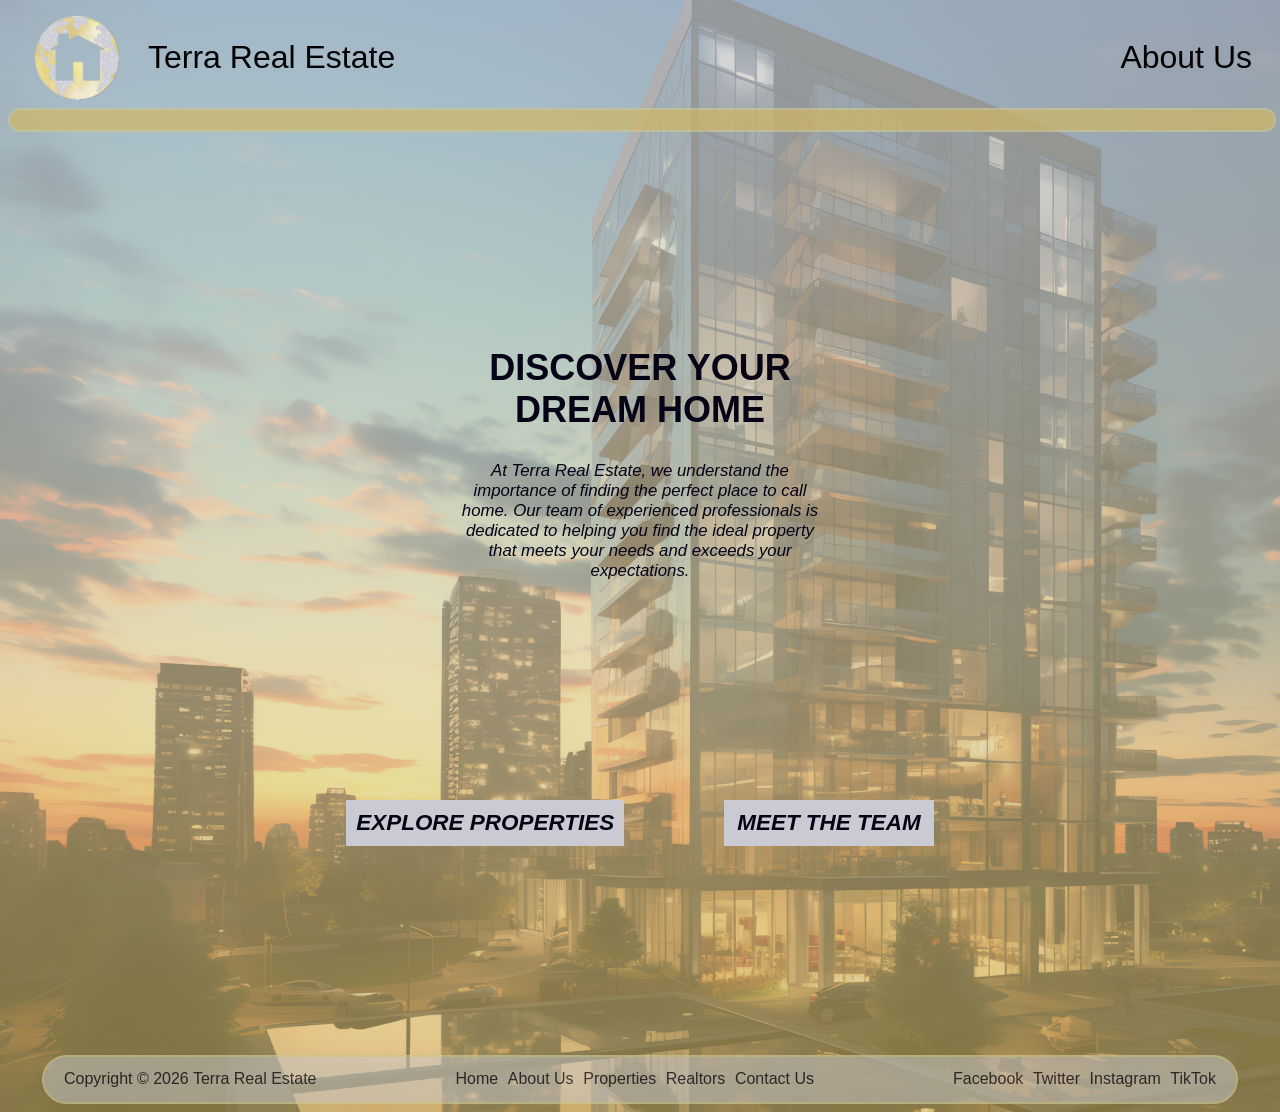
==== index.html @ 22b62536 "Project Files Upload #1 Added index.html Added terra.css stylesheet Added logo.png and homehero.jp" ====
<!DOCTYPE html>
<html lang="en">
    <head>
        <link href="terra.css" rel="stylesheet">
        <title>Terra Real Estate</title>
        <meta charset="utf-8">
    </head>

    <body>
        <!--Styling wrapper-->
        <div id="wrapper">
            <header>
                <div id="logo">
                    <img src="logo.png" alt="Terra Real Estate Logo">
                    <h1><a href="index.html">Terra Real Estate</a></h1>
                </div>
                <div id="button">
                    <h1><a href="aboutus.html">About Us</a></h1>
                </div>
            </header>

            <!--visual divider-->
            <div id="divider"></div>
    
            <!--Main content including page-specific navigation-->
            <main>
                <div class="slogan">
                    <h2>DISCOVER YOUR DREAM HOME</h2>
                    <p>At Terra Real Estate, we understand the importance of finding the perfect place to call home. Our team of experienced professionals is dedicated to helping you find the ideal property that meets your needs and exceeds your expectations.</p>
                </div>

                <div class="navigations">
                    <h3><a href="properties.html">EXPLORE PROPERTIES</a></h3>
                    <h3><a href="realtors.html">MEET THE TEAM</a></h3>
                </div>
            </main>

            <footer>Copyright &copy; 2026 Terra Real Estate <br>

                <!--Quicklinks-->
                <nav>
                <div class="quicklinks">
                    <a href="index.html">Home</a>
                    <a href="aboutus.html">About Us</a>
                    <a href="properties.html">Properties</a>
                    <a href="realtors.html">Realtors</a>
                    <a href="n/a">Contact Us</a>
                </div>
                </nav>

                <!--Socials list
                    *links left intentionally nonfunctional-->
                <div class="socials">
                    <a href="https://www.facebook.com" target="_blank">Facebook</a>
                    <a href="https://www.twitter.com/404" target="_blank">Twitter</a>
                    <a href="https://www.instagram.com/404" target="_blank">Instagram</a>
                    <a href="https://www.tiktok.com/404" target="_blank">TikTok</a>
                </div>

            </footer>
        </div>
    </body>
</html>
---- terra.css ----
body {
    font-family: Helvetica, Tahoma, Arial, sans-serif;
    color: #050315;
    background-image: linear-gradient(to bottom, rgba(229, 229, 229, 0.6), rgba(209, 183, 100, 0.6)), url("homehero.jpg");
    background-repeat: no-repeat;
    background-size: cover;
}

header {
    display: flex;
    flex-direction: row;
}

#button {
    text-align: right;
    flex: 1;
    padding-right: 20px;
}

header h1 a:hover,
.navigations h3:hover,
footer a:hover {
    color: #d1b764;
    transition: 0.6s ease;
}

#logo {
    display: flex;
    flex-direction: row;
    text-align: left;
    padding-left: 20px;
}

#logo img {
    height: 100px;
    width: auto;
    padding-right: 20px;
}


header a {
    line-height: 1.8em;
    text-decoration: none;
    font-size: 1em;
    font-weight: normal;
    color: #000000;

}

#divider {
    background-color: #d1b764;
    opacity: 0.7;
    width: 100%;
    height: 20px;
    border-radius: 30px;
    border: 2px solid #ccc693;
}

.slogan {
    text-align: center;
    padding: 20px;
    width: 30%;
    margin: 13% auto;
    font-weight: 900;
    font-size: 1.5em;
}

.slogan p {
    font-style: italic;
    font-weight: 500;
    font-size: 0.7em;
}

h3 a {
    font-weight: 600;
    color: #050315;
    text-decoration: none;
    font-style: italic;
    font-size: 1.2em;
}

.navigations {
    text-align: center;
    display: flex;
    flex-direction: row;
    justify-content: center;
    gap: 100px;
}

.navigations h3 {
    background-color: #cacad2;
    padding: 10px;
    min-width: 15%;
    width: auto;
}

footer {
    background-color: rgba(202, 202, 210, 0.7);
    border-radius: 30px;
    border: 2px solid #ccc693;
    max-width: 90vw;
    width: auto;
    margin: 15% auto;
    margin-bottom: 0;
    padding: 0 20px;
    min-height: 5vh;
    height: auto;
    display: flex;
    opacity: 0.7;
    flex-direction: row;
    justify-content: space-between;
    align-items: center;
}

footer a {
    color: #050315;
    text-decoration: none;
}

.quicklinks,
.socials {
    display: flex;
    flex-direction: row;
    gap: .6em;
    flex-wrap: wrap;
}

@media (max-width: 1024px) {
    .slogan {
        min-width: 30%;
        width: auto;
    }
    footer {
        flex-direction: column;
        gap: 10px;
    }
}
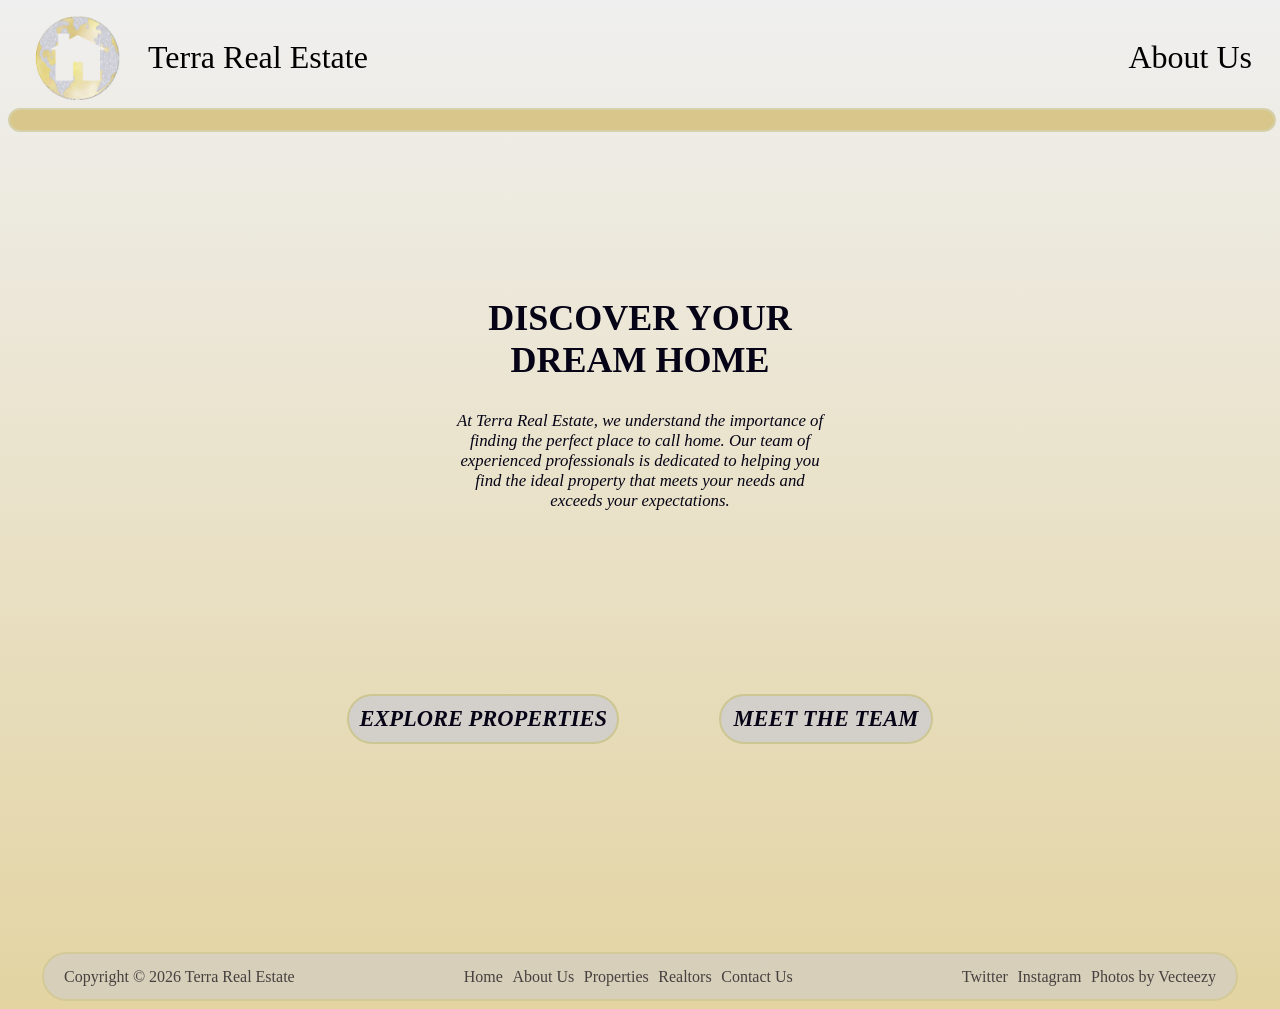
==== commit 08578cf2: "Integrate Google Analytics tracking code Added Google Analytics tracking code to the HTML file." ====
--- a/index.html
+++ b/index.html
@@ -4,9 +4,20 @@
         <link href="terra.css" rel="stylesheet">
         <title>Terra Real Estate</title>
         <meta charset="utf-8">
+        <meta name="description" content="At Terra Real Estate, we understand the importance of finding the perfect place to call home. Our team of experienced professionals is dedicated to helping you find the ideal property that meets your needs and exceeds your expectations.">
     </head>
 
-    <body>
+    <!-- Google tag (gtag.js) -->
+<script async src="https://www.googletagmanager.com/gtag/js?id=G-D0LWQ0YR1V"></script>
+<script>
+  window.dataLayer = window.dataLayer || [];
+  function gtag(){dataLayer.push(arguments);}
+  gtag('js', new Date());
+
+  gtag('config', 'G-D0LWQ0YR1V');
+</script>
+    
+    <body class="home">
         <!--Styling wrapper-->
         <div id="wrapper">
             <header>
@@ -44,20 +55,19 @@
                     <a href="aboutus.html">About Us</a>
                     <a href="properties.html">Properties</a>
                     <a href="realtors.html">Realtors</a>
-                    <a href="n/a">Contact Us</a>
+                    <a href="contactus.html">Contact Us</a>
                 </div>
                 </nav>
 
                 <!--Socials list
                     *links left intentionally nonfunctional-->
                 <div class="socials">
-                    <a href="https://www.facebook.com" target="_blank">Facebook</a>
                     <a href="https://www.twitter.com/404" target="_blank">Twitter</a>
                     <a href="https://www.instagram.com/404" target="_blank">Instagram</a>
-                    <a href="https://www.tiktok.com/404" target="_blank">TikTok</a>
+                    <a href="https://www.vecteezy.com/free-photos/luxury-real-estate">Photos by Vecteezy</a>
                 </div>
 
             </footer>
         </div>
     </body>
-</html>+</html>
--- a/terra.css
+++ b/terra.css
@@ -1,9 +1,137 @@
 body {
-    font-family: Helvetica, Tahoma, Arial, sans-serif;
+    font-family: Georgia, serif;
     color: #050315;
-    background-image: linear-gradient(to bottom, rgba(229, 229, 229, 0.6), rgba(209, 183, 100, 0.6)), url("homehero.jpg");
     background-repeat: no-repeat;
     background-size: cover;
+}
+
+.home {
+    background-image: linear-gradient(to bottom, rgba(229, 229, 229, 0.6), rgba(209, 183, 100, 0.6)), url("homehero.jpeg");
+}
+
+.aboutus {
+    background-image: linear-gradient(to bottom, rgba(229, 229, 229, 0.6), rgba(209, 183, 100, 0.6)), url("aboutushero.jpg");
+}
+
+.properties {
+    background-image: linear-gradient(to bottom, rgba(229, 229, 229, 0.6), rgba(209, 183, 100, 0.6)), url("propertieshero.jpeg");
+}
+
+.realtors {
+    background-image: linear-gradient(to bottom, rgba(229, 229, 229, 0.6), rgba(209, 183, 100, 0.6)), url("realtorshero.jpg");
+}
+
+.contactus {
+    background-image: linear-gradient(to bottom, rgba(229, 229, 229, 0.6), rgba(209, 183, 100, 0.6)), url("contactushero.jpg");
+}
+
+.contact-form {
+    background-color: rgba(202, 202, 210, 0.7);
+    border-radius: 30px;
+    border: 2px solid #ccc693;
+    padding: 20px;
+    max-width: 500px;
+    margin: 20px auto;
+}
+
+form {
+    display: flex;
+    flex-direction: column;
+    gap: 15px;
+}
+
+textarea {
+    resize: none;
+}
+
+.contactus-main p {
+    font-size: 0.7em;
+    text-align: center;
+}
+
+.agent-table {
+    display: flex;
+    justify-content: center;
+    align-items: center;
+}
+
+table {
+    width: 60%;
+    background-color: rgba(202, 202, 210, 0.7);
+    border: 2px solid #ccc693;
+    border-radius: 30px;
+    text-align: center;
+}
+
+table img {
+    border-radius: 10px;
+}
+
+.displays {
+    background-color: #cacad2;
+    border-radius: 30px;
+    border: 2px solid #ccc693;
+    opacity: 0.9;
+    display: flex;
+    align-items: flex-start;
+    gap: 20px;
+    flex-wrap: wrap;
+}
+
+.gallery {
+    display: grid;
+    grid-template-columns: repeat(2, 1fr);
+    gap: 20px;
+    padding-top: 1.5em;
+    padding-bottom: 1.5em;
+    padding-right: 0;
+    flex: 0 0 30%;
+    max-width: 30%;
+    width: 50%;
+}
+
+.gallery a {
+    width: 50%;
+    margin: 0 auto;
+    display: block;
+}
+
+.gallery img {
+    width: 100%;
+    height: auto;
+    border-radius: 10px;
+    border: 2px solid #ccc693;
+}
+
+.gallery img:hover {
+    width: 110%;
+    transition: 0.6s ease-in-out;
+}
+
+.displaydescription {
+    text-align: center;
+    flex: 1 1 30%;
+    min-width: 220px;
+    padding: 3em 1em 1em 1em;
+    box-sizing: border-box;
+}
+
+video {
+    flex: 0 0 30%;
+    max-width: 30%;
+    width: 100%;
+    padding: 1em 0 1em 3em;
+    height: auto;
+}
+
+
+.aboutus-content {
+    display: flex;
+    flex-direction: row;
+    gap: 20px;
+    margin: auto;
+    align-content: center;
+    justify-content: center;
 }
 
 header {
@@ -18,10 +146,15 @@
 }
 
 header h1 a:hover,
-.navigations h3:hover,
-footer a:hover {
+h3 a:hover,
+.navigations a:hover {
     color: #d1b764;
     transition: 0.6s ease;
+}
+
+footer a:hover {
+    color: #f8f8f8;
+    transition: 0.6s ease-out;
 }
 
 #logo {
@@ -58,7 +191,7 @@
 
 .slogan {
     text-align: center;
-    padding: 20px;
+    padding: 0;
     width: 30%;
     margin: 13% auto;
     font-weight: 900;
@@ -88,10 +221,12 @@
 }
 
 .navigations h3 {
-    background-color: #cacad2;
+    background-color: rgba(202, 202, 210, 0.7);
     padding: 10px;
     min-width: 15%;
     width: auto;
+    border-radius: 30px;
+    border: 2px solid #ccc693;
 }
 
 footer {
